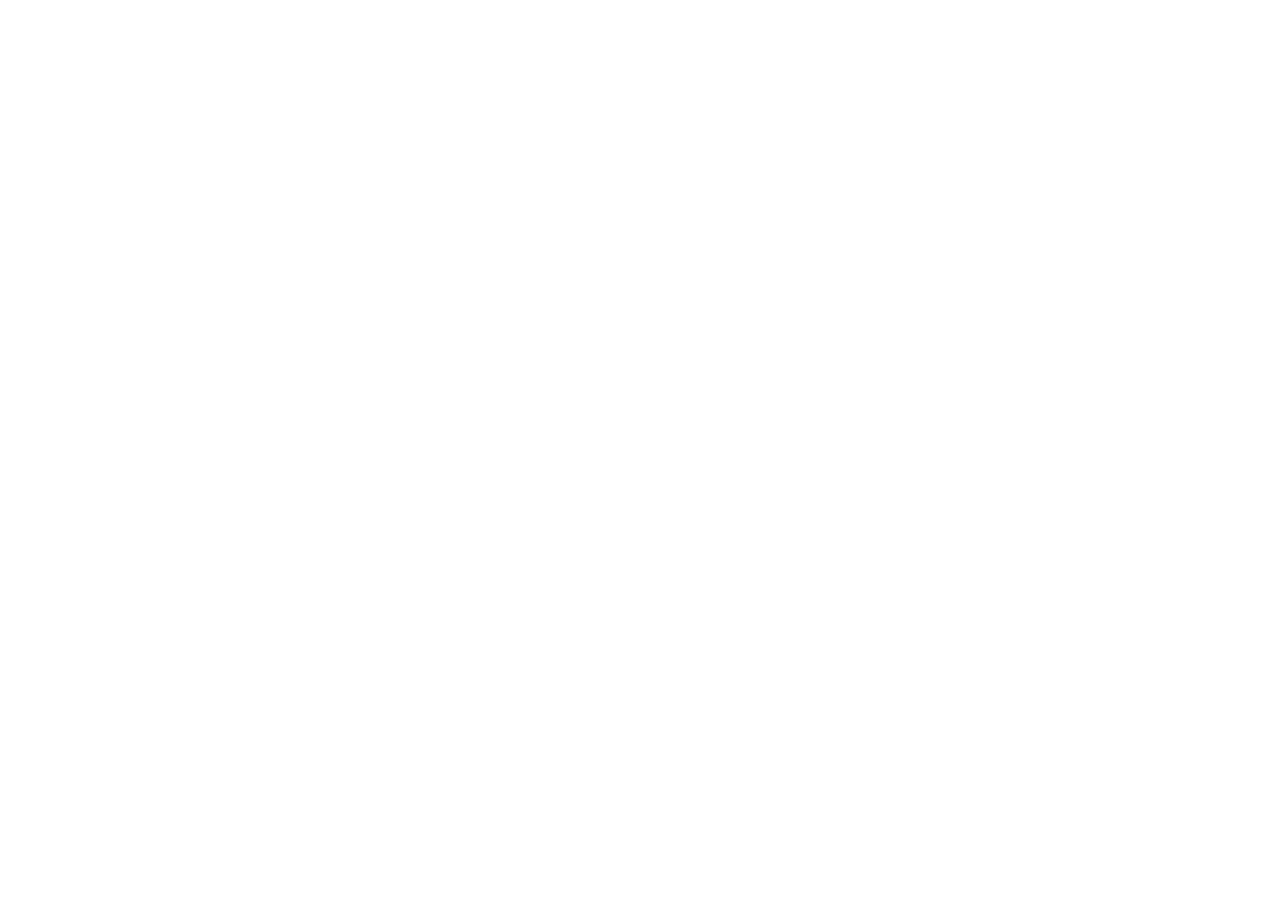
==== index.html @ 9a2332fb "Initial setup of flexbox alignment demo codespace" ====
<!DOCTYPE html>
<html lang="en">
<head>
    <meta charset="UTF-8">
    <meta name="viewport" content="width=device-width, initial-scale=1.0">
    <link rel ="stylesheet" href="../styles/style.css">
    <title>Document</title>
</head>
<body>
    
</body>
</html>
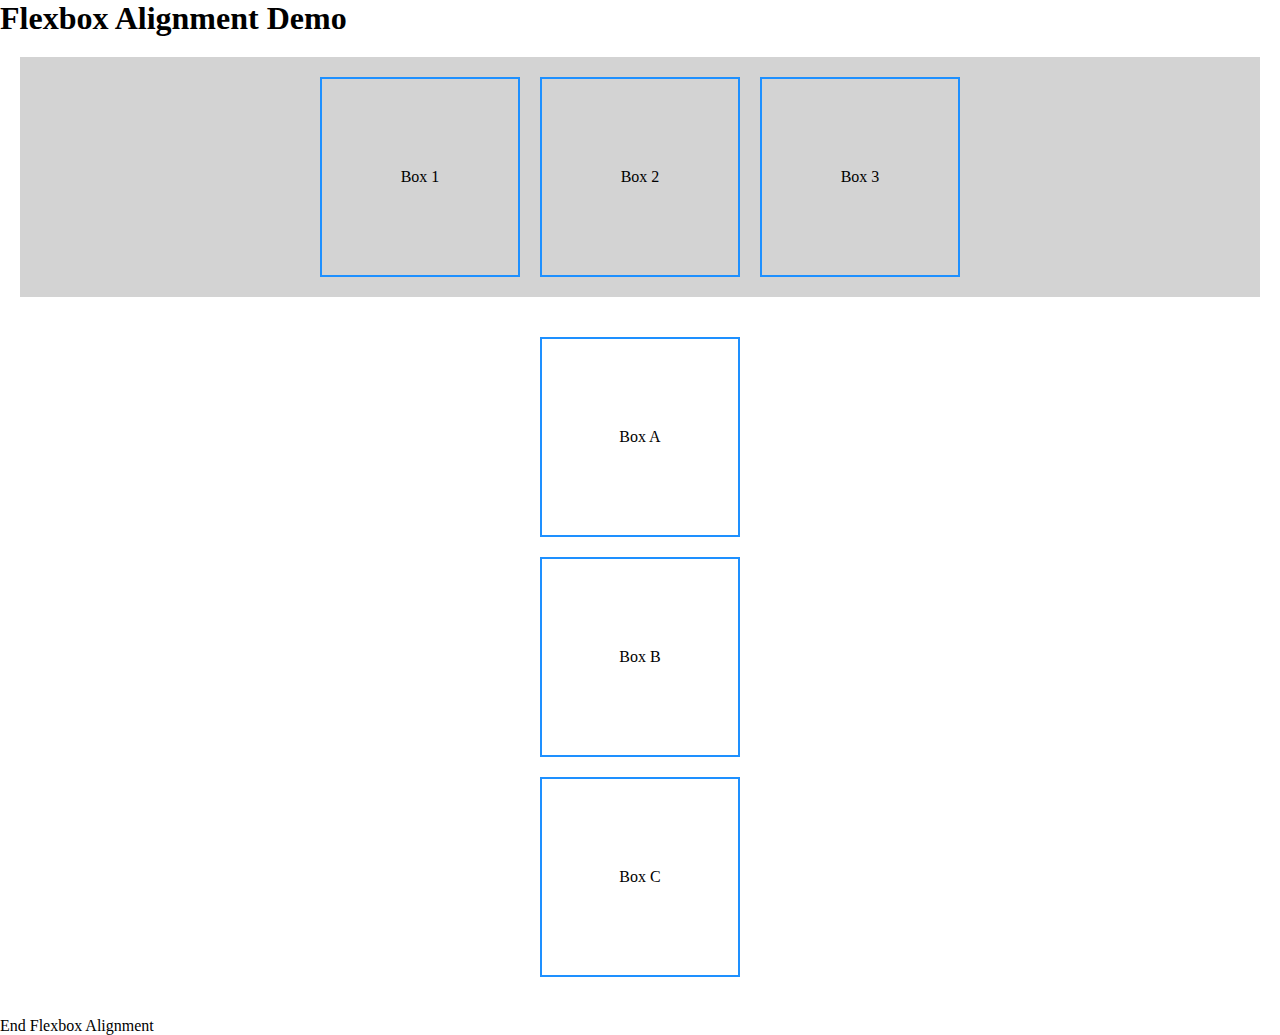
==== commit 3b1451e8: "Flex alignment demo - boxes created and styled." ====
--- a/index.html
+++ b/index.html
@@ -3,10 +3,28 @@
 <head>
     <meta charset="UTF-8">
     <meta name="viewport" content="width=device-width, initial-scale=1.0">
-    <link rel ="stylesheet" href="../styles/style.css">
+    <link rel ="stylesheet" href="styles/style.css">
     <title>Document</title>
 </head>
 <body>
+    <header>
+        <h1>Flexbox Alignment Demo</h1>
+    </header>
+
+    <section class = "container1">
+        <div class = "box">Box 1</div>
+        <div class = "box">Box 2</div>
+        <div class = "box">Box 3</div>
+    </section>
+
+    <section class = "container2">
+        <div class = "box">Box A</div>
+        <div class = "box">Box B</div>
+        <div class = "box">Box C</div>
+    </section>
+
+    <footer>End Flexbox Alignment</footer>
+
     
 </body>
 </html>--- a/styles/style.css
+++ b/styles/style.css
@@ -0,0 +1,37 @@
+/* Reset formatting */
+
+* {                 
+    padding: 0;
+    margin: 0;
+    box-sizing: border-box;
+}
+
+/*Container 1 */
+
+.container1 {
+    display: flex;
+    background-color: lightgray;
+    justify-content: center;
+    margin: 20px;
+    padding: 20px;
+    gap: 20px;
+}
+
+.box {
+    display: flex;
+    height: 200px;
+    width: 200px;
+    border: solid 2px dodgerblue;
+    align-items: center;
+    justify-content: center;
+    
+}
+
+.container2 {
+    display: flex;
+    flex-direction: column;
+    align-items: center;
+    margin: 20px;
+    padding: 20px;
+    gap: 20px;
+}